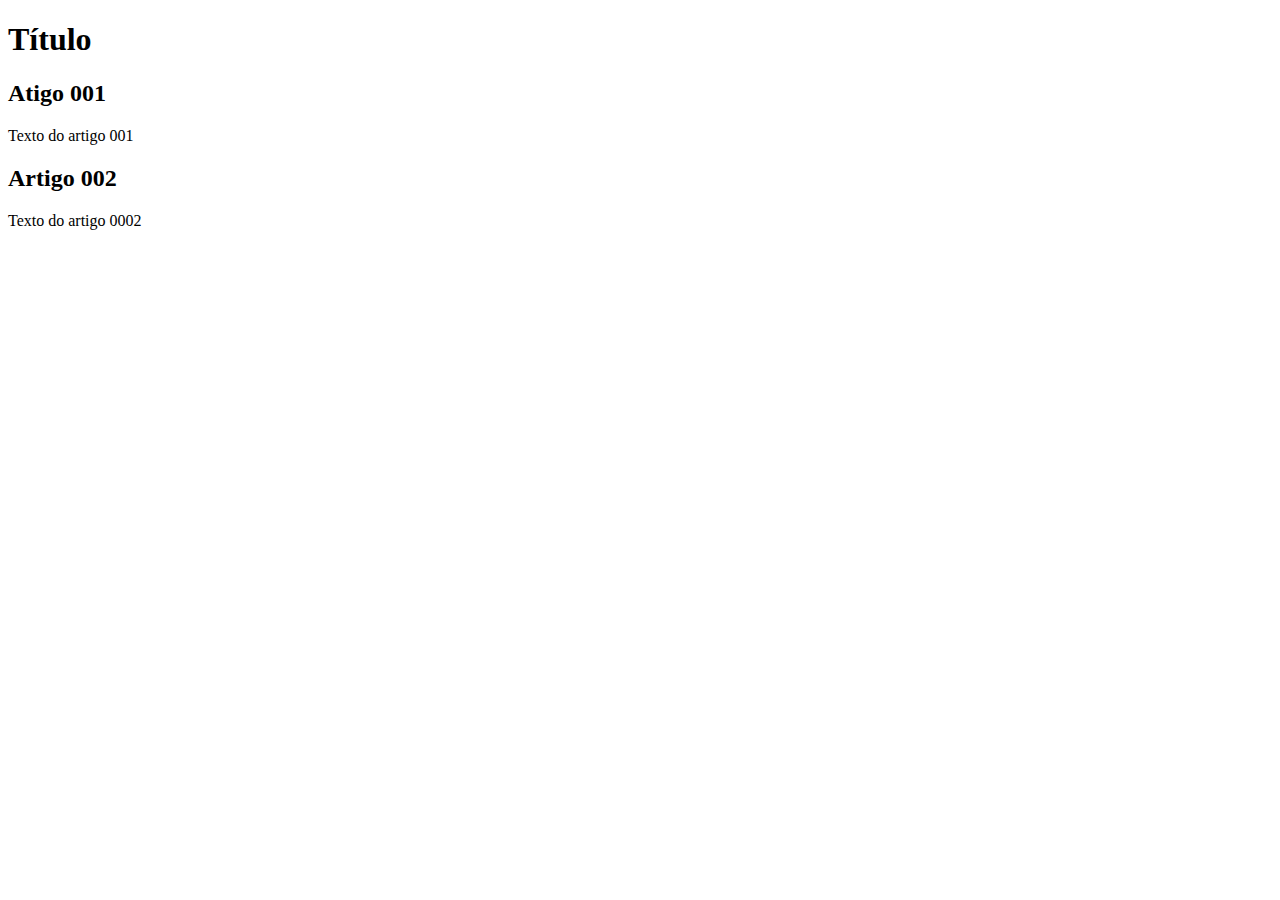
==== index.html @ 83d420ce "Create index.html" ====
<!DOCTYPE html>
<html lang="pt-br">
<head>
    <meta charset="UTF-8">
    <meta http-equiv="X-UA-Compatible" content="IE=edge">
    <meta name="viewport" content="width=device-width, initial-scale=1.0">
    <title>Título</title>
</head>
<body>
    <main>
        <header>
            <h1>Título</h1>
        </header>
        <article>
            <h2>Atigo 001</h2>
            <p>Texto do artigo 001</p>
        </article>
        <article>
            <h2>Artigo 002</h2>
            <p>Texto do artigo 0002</p>
        </article>
    </main>
</body>
</html>
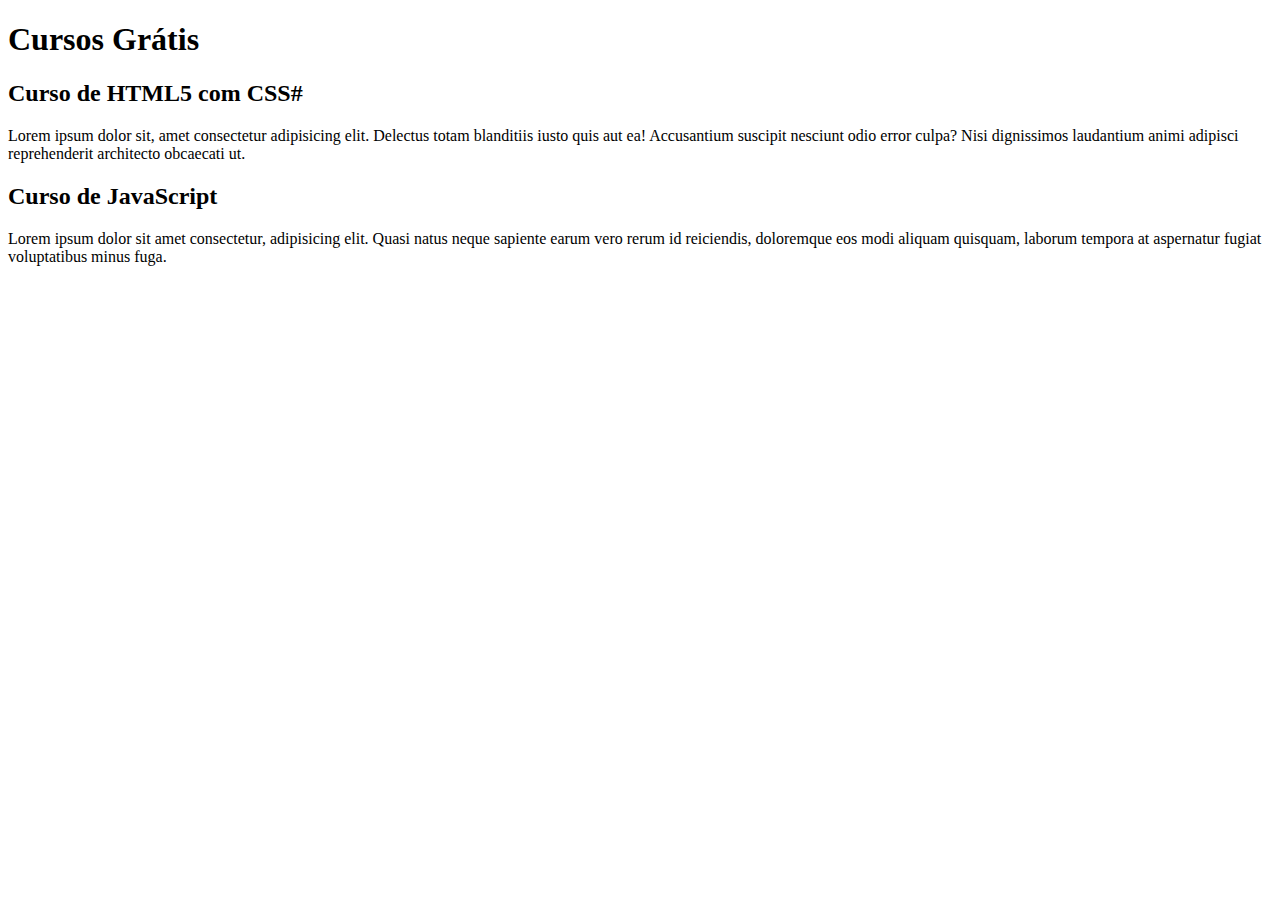
==== commit d993eaea: "Update index.html" ====
--- a/index.html
+++ b/index.html
@@ -4,20 +4,20 @@
     <meta charset="UTF-8">
     <meta http-equiv="X-UA-Compatible" content="IE=edge">
     <meta name="viewport" content="width=device-width, initial-scale=1.0">
-    <title>Título</title>
+    <title>Conteudo</title>
 </head>
 <body>
     <main>
         <header>
-            <h1>Título</h1>
+            <h1>Cursos Grátis</h1>
         </header>
         <article>
-            <h2>Atigo 001</h2>
-            <p>Texto do artigo 001</p>
+            <h2>Curso de HTML5 com CSS#</h2>
+            <p>Lorem ipsum dolor sit, amet consectetur adipisicing elit. Delectus totam blanditiis iusto quis aut ea! Accusantium suscipit nesciunt odio error culpa? Nisi dignissimos laudantium animi adipisci reprehenderit architecto obcaecati ut.</p>
         </article>
         <article>
-            <h2>Artigo 002</h2>
-            <p>Texto do artigo 0002</p>
+            <h2>Curso de JavaScript</h2>
+            <p>Lorem ipsum dolor sit amet consectetur, adipisicing elit. Quasi natus neque sapiente earum vero rerum id reiciendis, doloremque eos modi aliquam quisquam, laborum tempora at aspernatur fugiat voluptatibus minus fuga.</p>
         </article>
     </main>
 </body>
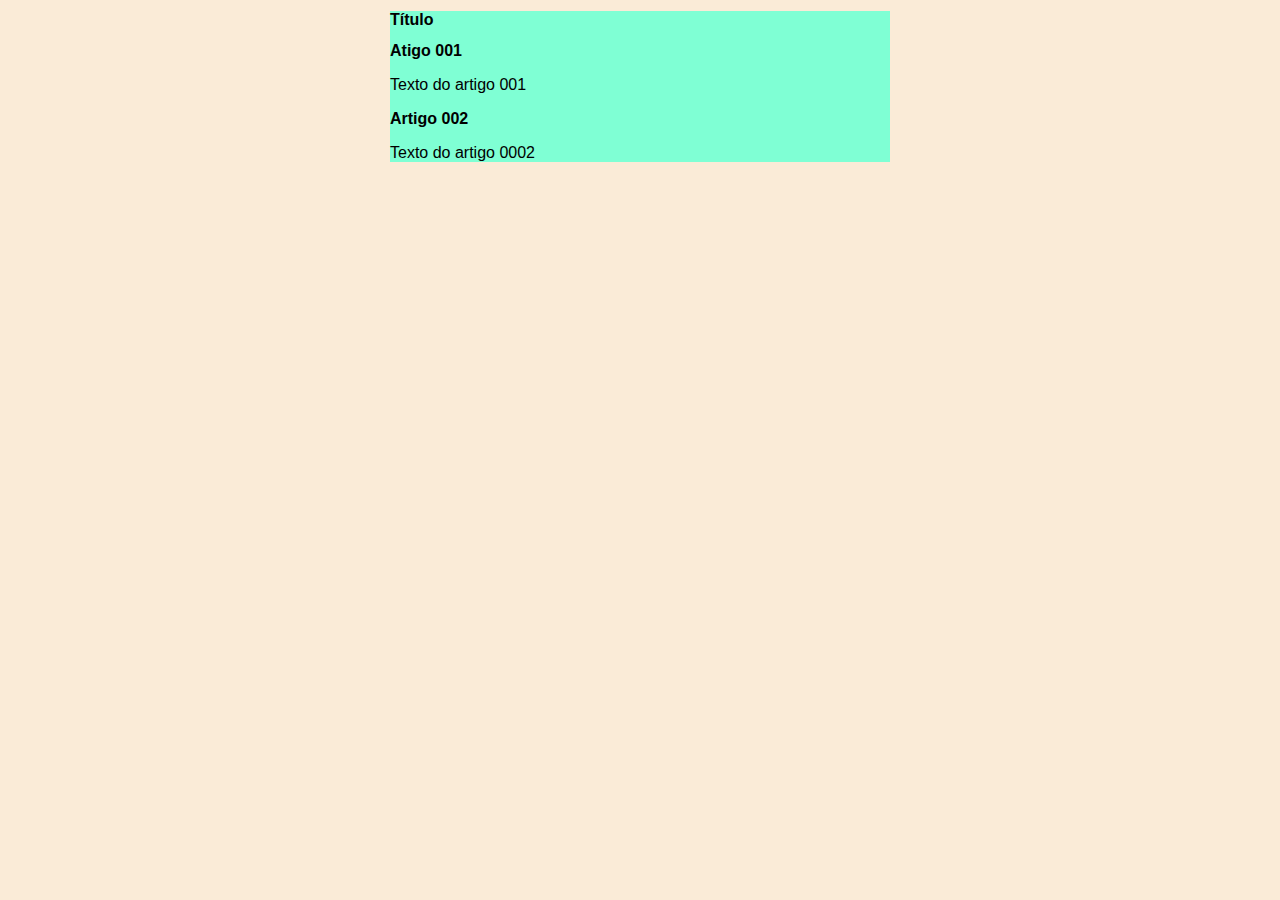
==== commit be5a1595: "updat in styles.css" ====
--- a/index.html
+++ b/index.html
@@ -4,20 +4,21 @@
     <meta charset="UTF-8">
     <meta http-equiv="X-UA-Compatible" content="IE=edge">
     <meta name="viewport" content="width=device-width, initial-scale=1.0">
-    <title>Conteudo</title>
+    <title>Título</title>
+    <link rel="stylesheet" href="estilos/styles.css">
 </head>
 <body>
     <main>
         <header>
-            <h1>Cursos Grátis</h1>
+            <h1>Título</h1>
         </header>
         <article>
-            <h2>Curso de HTML5 com CSS#</h2>
-            <p>Lorem ipsum dolor sit, amet consectetur adipisicing elit. Delectus totam blanditiis iusto quis aut ea! Accusantium suscipit nesciunt odio error culpa? Nisi dignissimos laudantium animi adipisci reprehenderit architecto obcaecati ut.</p>
+            <h2>Atigo 001</h2>
+            <p>Texto do artigo 001</p>
         </article>
         <article>
-            <h2>Curso de JavaScript</h2>
-            <p>Lorem ipsum dolor sit amet consectetur, adipisicing elit. Quasi natus neque sapiente earum vero rerum id reiciendis, doloremque eos modi aliquam quisquam, laborum tempora at aspernatur fugiat voluptatibus minus fuga.</p>
+            <h2>Artigo 002</h2>
+            <p>Texto do artigo 0002</p>
         </article>
     </main>
 </body>
--- a/estilos/styles.css
+++ b/estilos/styles.css
@@ -0,0 +1,15 @@
+* {
+    font-family: Arial, Helvetica, sans-serif;
+    font-size: 16px;
+}
+
+body {
+    background-color: antiquewhite;
+}
+
+main {
+    background-color: aquamarine;
+    width: 500px;
+    margin: auto;
+    box-shadow: 3px 3px 5px rgba(0, 0, 0, 0,5)
+}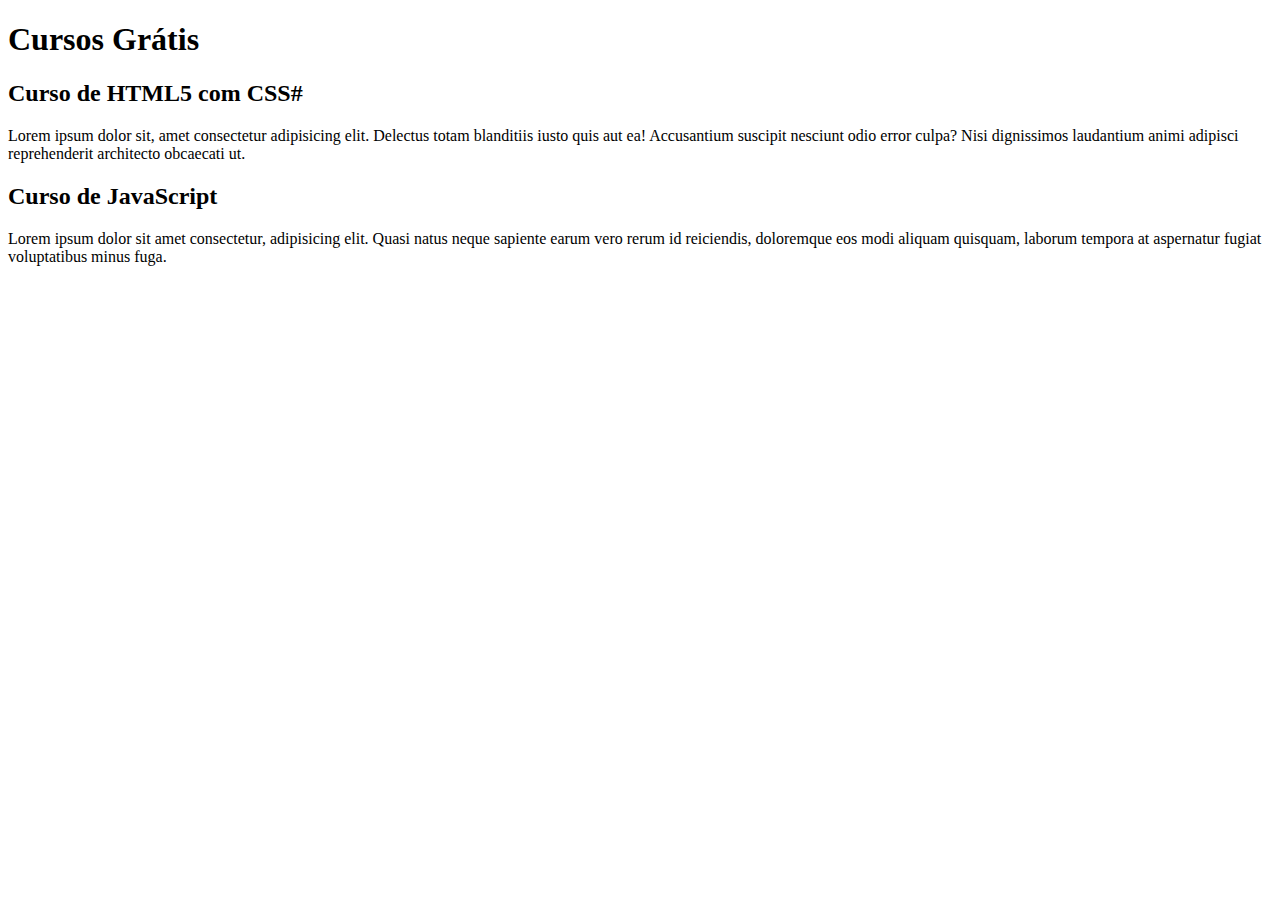
==== commit 1b3c5957: "Merge branch 'conteudo' into main" ====
--- a/index.html
+++ b/index.html
@@ -4,21 +4,20 @@
     <meta charset="UTF-8">
     <meta http-equiv="X-UA-Compatible" content="IE=edge">
     <meta name="viewport" content="width=device-width, initial-scale=1.0">
-    <title>Título</title>
-    <link rel="stylesheet" href="estilos/styles.css">
+    <title>Conteudo</title>
 </head>
 <body>
     <main>
         <header>
-            <h1>Título</h1>
+            <h1>Cursos Grátis</h1>
         </header>
         <article>
-            <h2>Atigo 001</h2>
-            <p>Texto do artigo 001</p>
+            <h2>Curso de HTML5 com CSS#</h2>
+            <p>Lorem ipsum dolor sit, amet consectetur adipisicing elit. Delectus totam blanditiis iusto quis aut ea! Accusantium suscipit nesciunt odio error culpa? Nisi dignissimos laudantium animi adipisci reprehenderit architecto obcaecati ut.</p>
         </article>
         <article>
-            <h2>Artigo 002</h2>
-            <p>Texto do artigo 0002</p>
+            <h2>Curso de JavaScript</h2>
+            <p>Lorem ipsum dolor sit amet consectetur, adipisicing elit. Quasi natus neque sapiente earum vero rerum id reiciendis, doloremque eos modi aliquam quisquam, laborum tempora at aspernatur fugiat voluptatibus minus fuga.</p>
         </article>
     </main>
 </body>
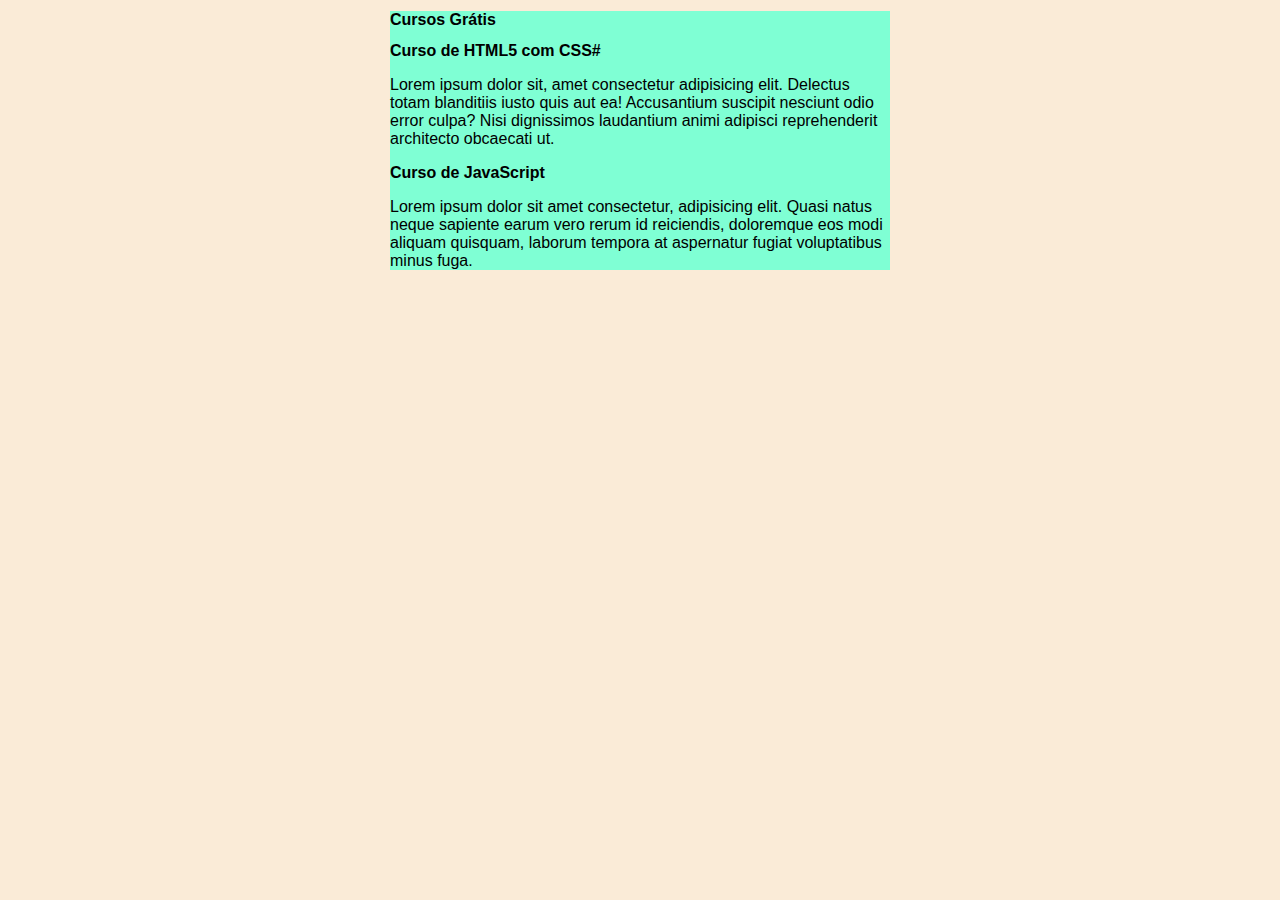
==== commit c7bc92cb: "Merge branch 'design' into main" ====
--- a/index.html
+++ b/index.html
@@ -4,7 +4,8 @@
     <meta charset="UTF-8">
     <meta http-equiv="X-UA-Compatible" content="IE=edge">
     <meta name="viewport" content="width=device-width, initial-scale=1.0">
-    <title>Conteudo</title>
+    <title>CEV</title>
+    <link rel="stylesheet" href="estilos/styles.css">
 </head>
 <body>
     <main>
--- a/estilos/styles.css
+++ b/estilos/styles.css
@@ -0,0 +1,15 @@
+* {
+    font-family: Arial, Helvetica, sans-serif;
+    font-size: 16px;
+}
+
+body {
+    background-color: antiquewhite;
+}
+
+main {
+    background-color: aquamarine;
+    width: 500px;
+    margin: auto;
+    box-shadow: 3px 3px 5px rgba(0, 0, 0, 0,5)
+}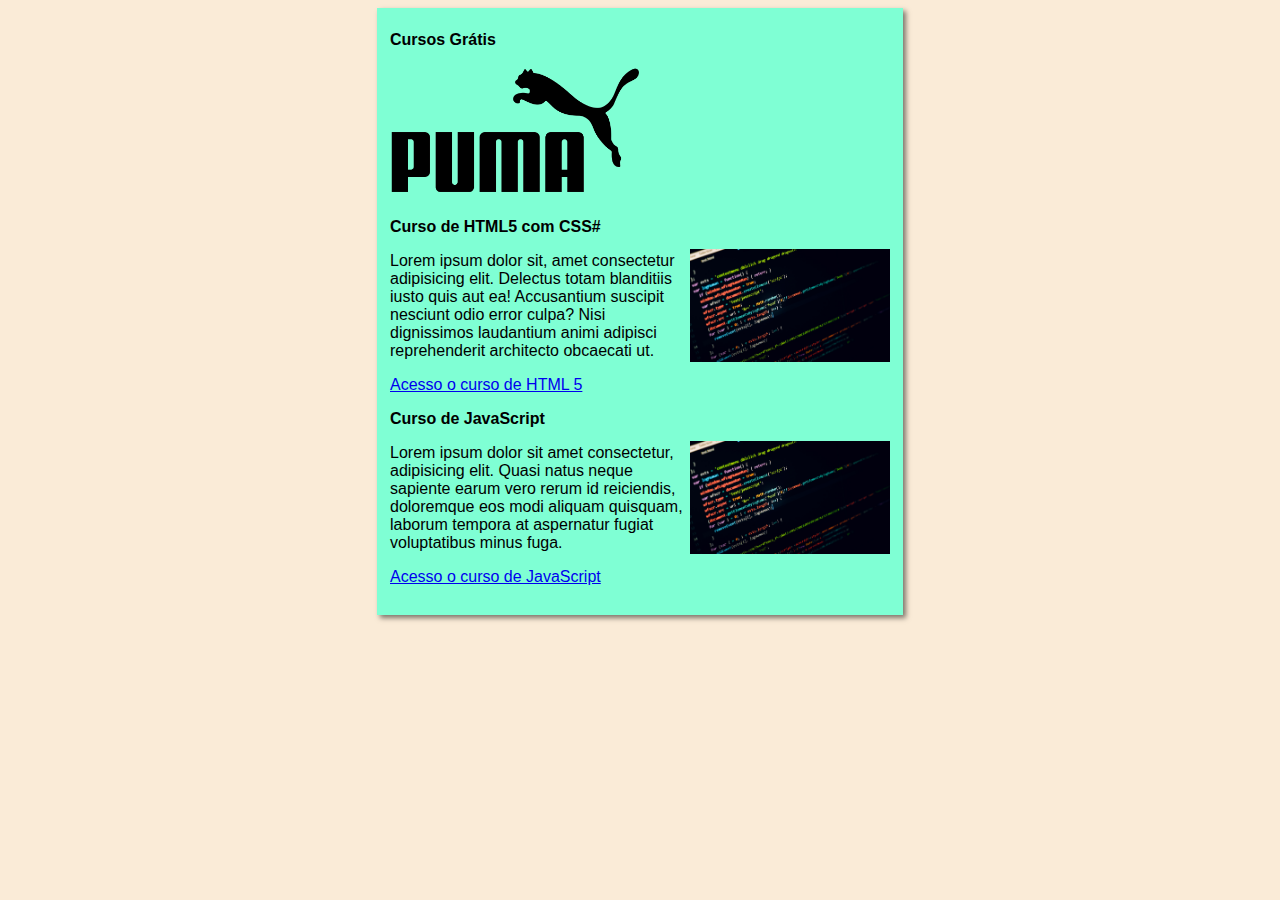
==== commit 1c5aa591: "update 2021032101" ====
--- a/index.html
+++ b/index.html
@@ -11,14 +11,19 @@
     <main>
         <header>
             <h1>Cursos Grátis</h1>
+            <img src="imagens/img-logo-2.png" alt="LOGO" width="50%">
         </header>
         <article>
             <h2>Curso de HTML5 com CSS#</h2>
+            <img class='lado' src="imagens/dlanor-s-2xEQDxB0ss4-unsplash.jpg" alt="Código"  width="40%">
             <p>Lorem ipsum dolor sit, amet consectetur adipisicing elit. Delectus totam blanditiis iusto quis aut ea! Accusantium suscipit nesciunt odio error culpa? Nisi dignissimos laudantium animi adipisci reprehenderit architecto obcaecati ut.</p>
+            <p><a href="curso-html.html">Acesso o curso de HTML 5</a></p>
         </article>
         <article>
             <h2>Curso de JavaScript</h2>
+            <img class='lado' src="imagens/dlanor-s-2xEQDxB0ss4-unsplash.jpg" alt="Código" width="40%">
             <p>Lorem ipsum dolor sit amet consectetur, adipisicing elit. Quasi natus neque sapiente earum vero rerum id reiciendis, doloremque eos modi aliquam quisquam, laborum tempora at aspernatur fugiat voluptatibus minus fuga.</p>
+            <p><a href="curso-javascript.html">Acesso o curso de JavaScript</a></p>
         </article>
     </main>
 </body>
--- a/estilos/styles.css
+++ b/estilos/styles.css
@@ -11,5 +11,10 @@
     background-color: aquamarine;
     width: 500px;
     margin: auto;
-    box-shadow: 3px 3px 5px rgba(0, 0, 0, 0,5)
+    padding: 1%;
+    box-shadow: 3px 3px 5px rgba(0, 0, 0, 0.5)
+}
+
+img.lado {
+    float: right;
 }